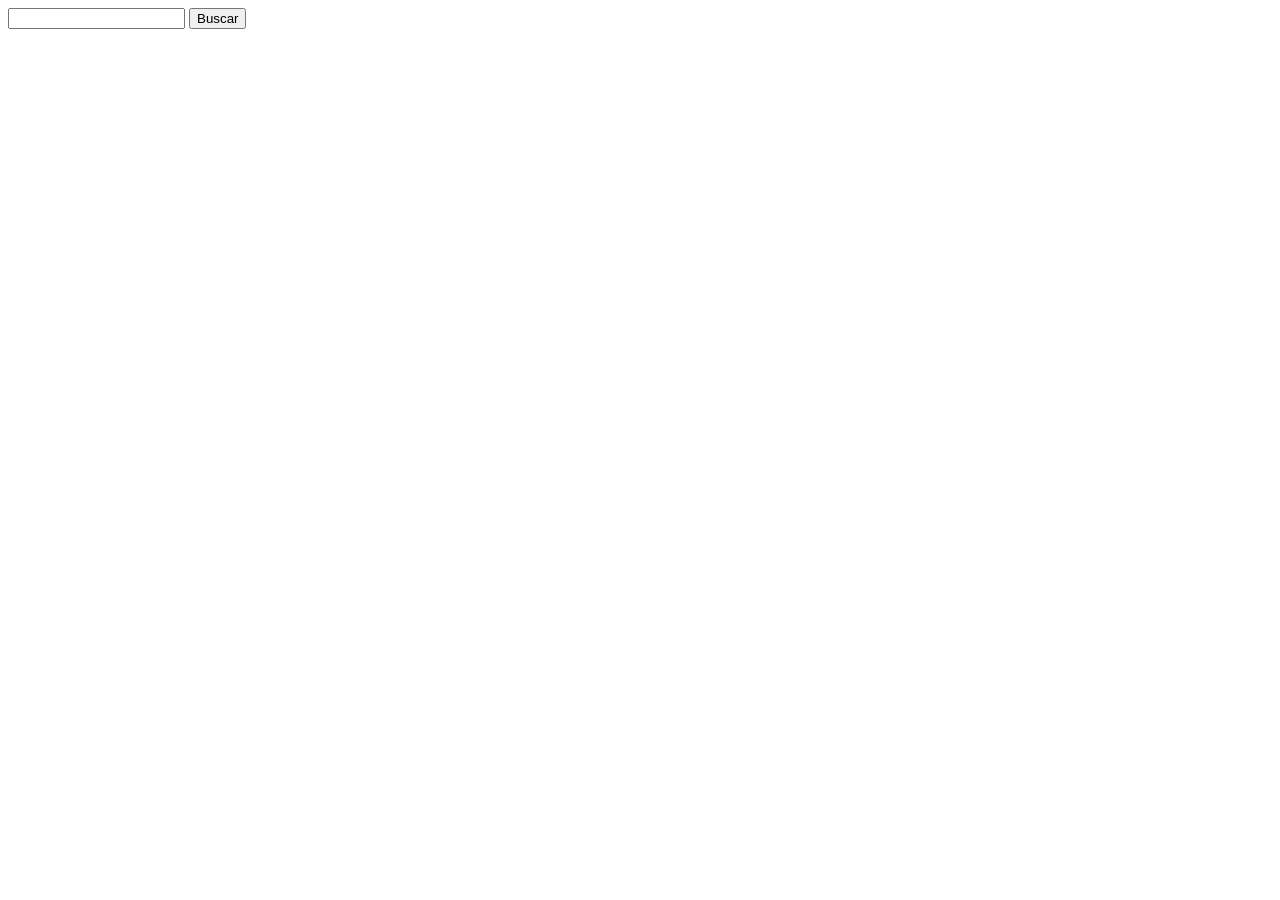
==== index.html @ 593d416b "Buscador de google" ====
<!DOCTYPE html>
<html lang="es">
    <head>
        <meta charset="UTF-8">
        <title>Inicio</title>
    </head>
    <body>
        <form action="https://www.google.com/search" method="get">
            <input type="text" name="q">
            <button type="submit">Buscar</button>
        </form>
    </body>
</html>
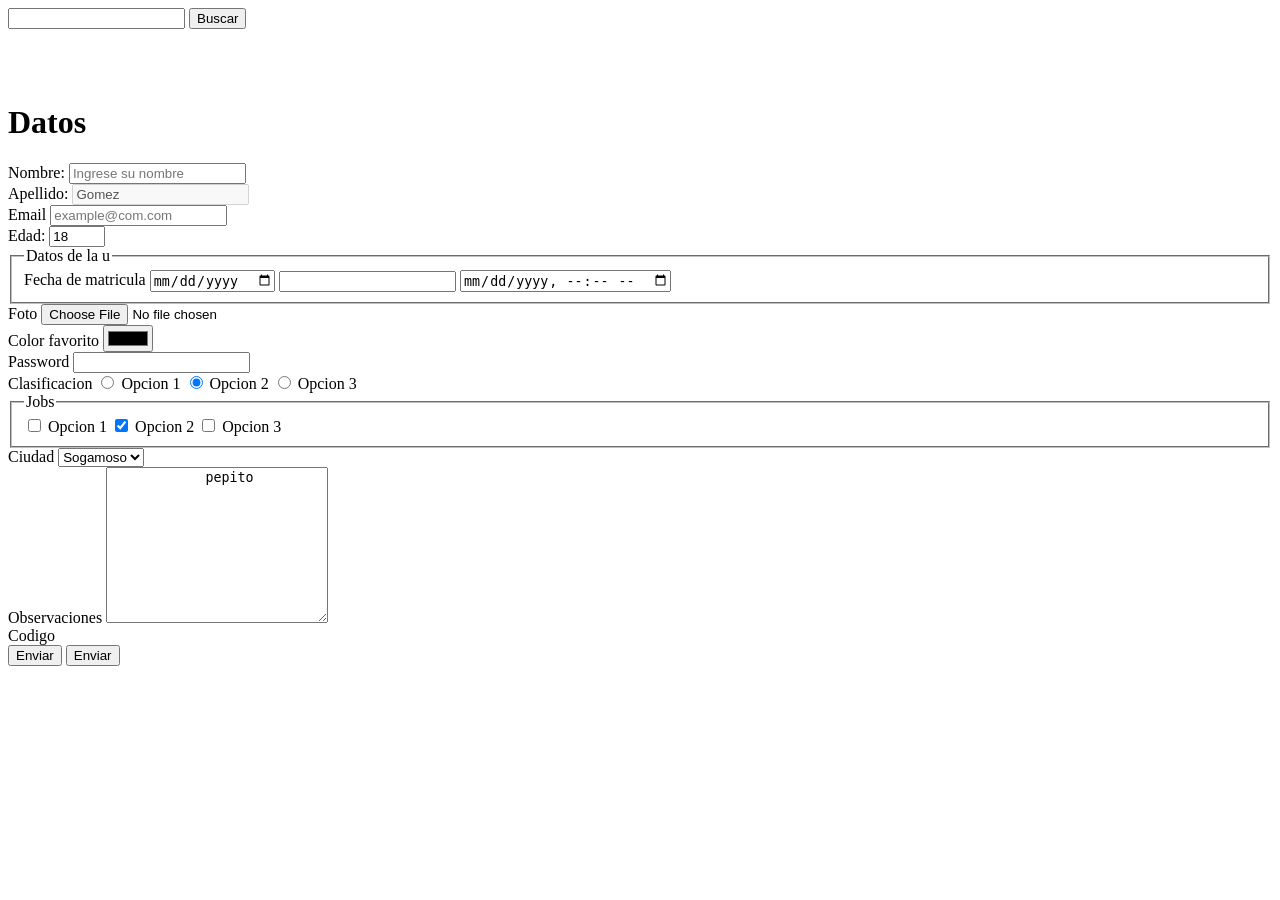
==== commit 3213b1b5: "Formulario e inputs en html" ====
--- a/index.html
+++ b/index.html
@@ -1,13 +1,116 @@
 <!DOCTYPE html>
 <html lang="es">
-    <head>
-        <meta charset="UTF-8">
-        <title>Inicio</title>
-    </head>
-    <body>
-        <form action="https://www.google.com/search" method="get">
-            <input type="text" name="q">
-            <button type="submit">Buscar</button>
-        </form>
-    </body>
-</html>+  <head>
+    <meta charset="UTF-8" />
+    <title>Inicio</title>
+  </head>
+  <body>
+    <form action="https://www.google.com/search" method="get">
+      <input type="text" name="q" />
+      <button type="submit">Buscar</button>
+    </form>
+    <br />
+    <br />
+    <br />
+    <h1>Datos</h1>
+    <form action="#">
+      <label for="nom">Nombre:</label>
+      <input 
+      id="nom"
+      type="text" 
+      name="nombre" 
+      placeholder="Ingrese su nombre" 
+      />
+      <br>
+      <label>Apellido:</label>
+      <input type="text"
+      name="apellido"
+      value="Gomez"
+      disabled>
+      <div>
+        <label>Email</label>
+        <input 
+        type="email" 
+        name="correo" 
+        placeholder="example@com.com"
+        maxlength="60"
+        required>
+      </div>
+      <div>
+        <label>Edad:</label>
+        <input type="number" name="edad" value="18" min="1" max="120">
+      </div>
+      <fieldset>
+        <legend>Datos de la u</legend>
+        <label>Fecha de matricula</label>
+        <input type="date" name="fechaMatricula">
+        <input type="datetime" name="fechaMatriculaDos">
+        <input type="datetime-local" name="fechaMatriculaTres">
+      </fieldset>
+      <div>
+        <label>Foto</label>
+        <input type="file" name="foto">
+      </div>
+      <div>
+        <label>Color favorito</label>
+        <input type="color" name="colorFav">
+      </div>
+      <div>
+        <label>Password</label>
+        <input type="password" name="pwd">
+      </div>
+      <div>
+        <label>Clasificacion</label>
+        <label>
+            <input type="radio" name="clasificacion" value="A">
+            Opcion 1
+        </label>
+        <label>
+            <input type="radio" name="clasificacion" value="B" checked>
+            Opcion 2
+        </label>
+        <label>
+            <input type="radio" name="clasificacion" value="C">
+            Opcion 3
+        </label>
+      </div>
+      <fieldset>
+        <legend>Jobs</legend>
+        <label>
+            <input type="checkbox" name="opt1">
+            Opcion 1
+        </label>
+        <label>
+            <input type="checkbox" name="opt2" checked>
+            Opcion 2
+        </label>
+        <label>
+            <input type="checkbox" name="opt3">
+            Opcion 3
+        </label>
+      </fieldset>
+      <div>
+        <label>Ciudad</label>
+        <select name="ciudad">
+            <option value="1">Tunja</option>
+            <option value="2">Duitama</option>
+            <option value="3" selected>Sogamoso</option>
+        </select>
+      </div>
+      <div>
+        <label>Observaciones</label>
+        <textarea name="obs" cols="25" rows="10">
+            pepito
+        </textarea>
+      </div>
+      <div>
+        <label>Codigo</label>
+        <input type="hidden" name="cod" value="12345">
+      </div>
+      <div>
+        <button type="submit">Enviar</button>
+        <input type="submit" value="Enviar">
+      </div>
+    </form>
+  </body>
+</html>
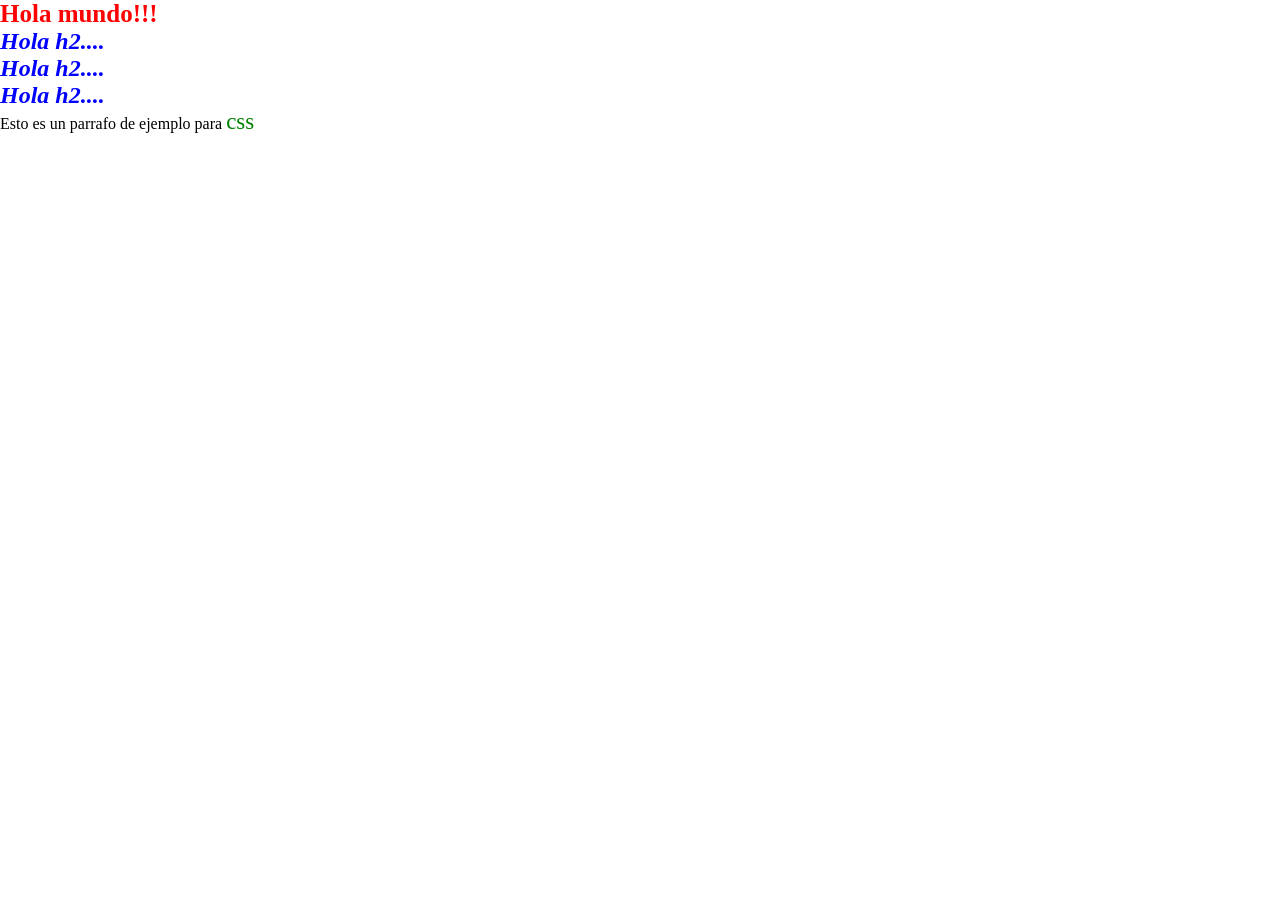
==== commit 90b257f3: "Introducción a css" ====
--- a/index.html
+++ b/index.html
@@ -3,114 +3,25 @@
   <head>
     <meta charset="UTF-8" />
     <title>Inicio</title>
+    <style>
+      h2 {
+        color: blue;
+        font-style: italic;
+      }
+      .parrafo span{
+        color: green;
+        font-size: 23px;
+      }
+    </style>
+    <link rel="stylesheet" href="css/inicio.css">
   </head>
   <body>
-    <form action="https://www.google.com/search" method="get">
-      <input type="text" name="q" />
-      <button type="submit">Buscar</button>
-    </form>
-    <br />
-    <br />
-    <br />
-    <h1>Datos</h1>
-    <form action="#">
-      <label for="nom">Nombre:</label>
-      <input 
-      id="nom"
-      type="text" 
-      name="nombre" 
-      placeholder="Ingrese su nombre" 
-      />
-      <br>
-      <label>Apellido:</label>
-      <input type="text"
-      name="apellido"
-      value="Gomez"
-      disabled>
-      <div>
-        <label>Email</label>
-        <input 
-        type="email" 
-        name="correo" 
-        placeholder="example@com.com"
-        maxlength="60"
-        required>
-      </div>
-      <div>
-        <label>Edad:</label>
-        <input type="number" name="edad" value="18" min="1" max="120">
-      </div>
-      <fieldset>
-        <legend>Datos de la u</legend>
-        <label>Fecha de matricula</label>
-        <input type="date" name="fechaMatricula">
-        <input type="datetime" name="fechaMatriculaDos">
-        <input type="datetime-local" name="fechaMatriculaTres">
-      </fieldset>
-      <div>
-        <label>Foto</label>
-        <input type="file" name="foto">
-      </div>
-      <div>
-        <label>Color favorito</label>
-        <input type="color" name="colorFav">
-      </div>
-      <div>
-        <label>Password</label>
-        <input type="password" name="pwd">
-      </div>
-      <div>
-        <label>Clasificacion</label>
-        <label>
-            <input type="radio" name="clasificacion" value="A">
-            Opcion 1
-        </label>
-        <label>
-            <input type="radio" name="clasificacion" value="B" checked>
-            Opcion 2
-        </label>
-        <label>
-            <input type="radio" name="clasificacion" value="C">
-            Opcion 3
-        </label>
-      </div>
-      <fieldset>
-        <legend>Jobs</legend>
-        <label>
-            <input type="checkbox" name="opt1">
-            Opcion 1
-        </label>
-        <label>
-            <input type="checkbox" name="opt2" checked>
-            Opcion 2
-        </label>
-        <label>
-            <input type="checkbox" name="opt3">
-            Opcion 3
-        </label>
-      </fieldset>
-      <div>
-        <label>Ciudad</label>
-        <select name="ciudad">
-            <option value="1">Tunja</option>
-            <option value="2">Duitama</option>
-            <option value="3" selected>Sogamoso</option>
-        </select>
-      </div>
-      <div>
-        <label>Observaciones</label>
-        <textarea name="obs" cols="25" rows="10">
-            pepito
-        </textarea>
-      </div>
-      <div>
-        <label>Codigo</label>
-        <input type="hidden" name="cod" value="12345">
-      </div>
-      <div>
-        <button type="submit">Enviar</button>
-        <input type="submit" value="Enviar">
-      </div>
-    </form>
+    <h1 style="color: red;font-size: 25px;">Hola mundo!!!</h1>
+    <h2>Hola h2....</h2>
+    <h2>Hola h2....</h2>
+    <h2>Hola h2....</h2>
+    <p class="parrafo">
+      Esto es un parrafo de ejemplo para <span>css</span>
+    </p>
   </body>
 </html>
--- a/css/inicio.css
+++ b/css/inicio.css
@@ -0,0 +1,4 @@
+* {
+    margin: 0px;
+    padding: 0px;
+}
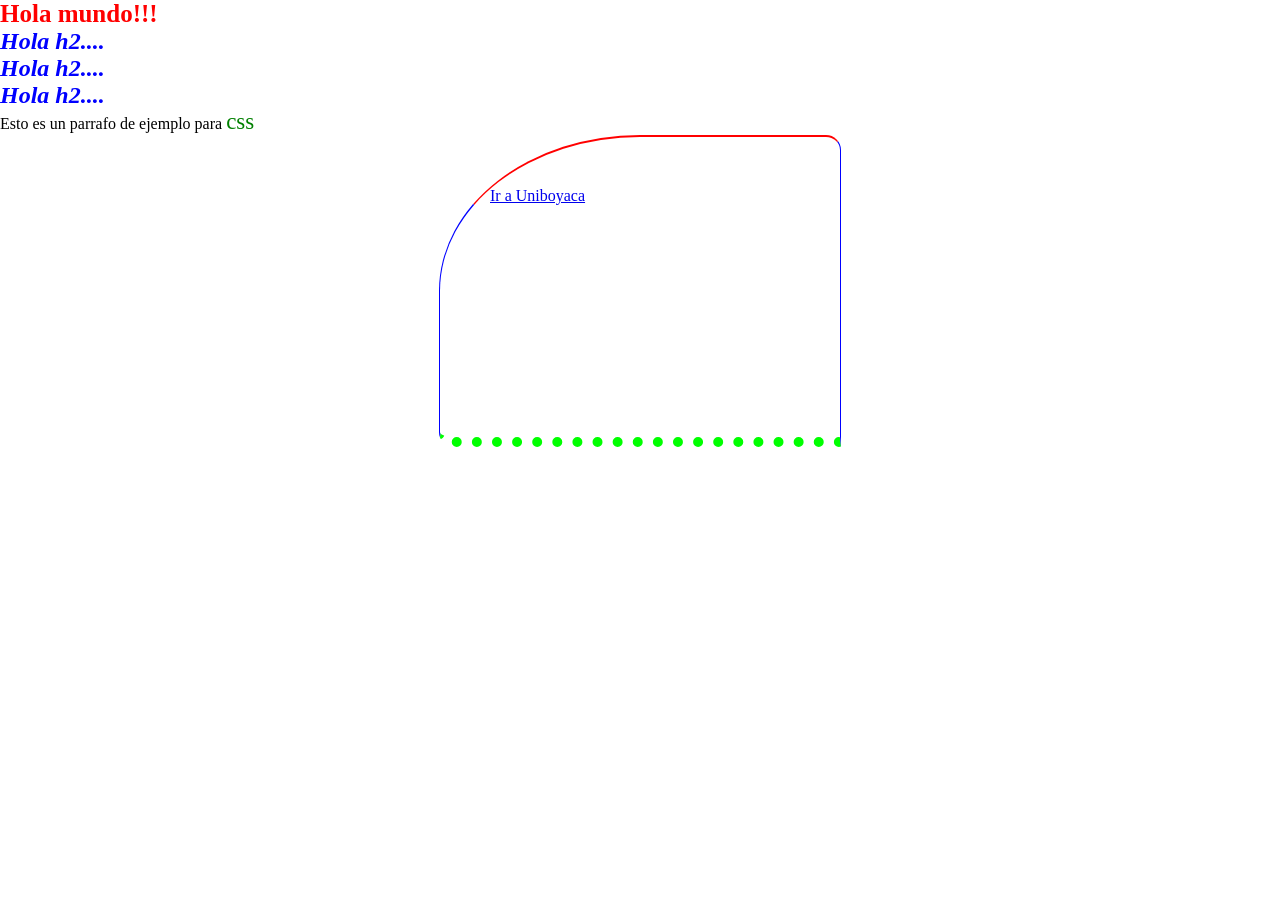
==== commit ba6ae156: "BOrder" ====
--- a/index.html
+++ b/index.html
@@ -23,5 +23,10 @@
     <p class="parrafo">
       Esto es un parrafo de ejemplo para <span>css</span>
     </p>
+    <div class="ejemplo">
+      <a href="https://www.uniboyaca.edu.co" target="_blank">
+        Ir a Uniboyaca
+      </a>
+    </div>
   </body>
 </html>
--- a/css/inicio.css
+++ b/css/inicio.css
@@ -1,4 +1,33 @@
 * {
     margin: 0px;
     padding: 0px;
+}
+
+.ejemplo{
+    border-width: 1px;
+    border-color: #000000;
+    border-style: dotted;
+    border: 1px solid #0000ff;
+    border-top: 2px double #ff0000;
+    border-bottom: 10px dotted #00ff00;
+    border-radius: 15px;
+    border-bottom-right-radius: 0px ;
+    border-top-left-radius: 50%;
+    width: 300px;
+    height: 200px;
+    min-width: 200px;
+    max-width: 300px;
+    margin: 16px;
+    margin: 25px 100px;
+    margin: 25px 100px 150px 200px;
+    margin-top: 25px;
+    margin-right: 100px;
+    margin-bottom: 150px;
+    margin-left: 200px;
+    margin-block: 50px;
+    margin-block-start: 50px;
+    margin-block-end: 25px;
+    margin-inline: 100px;
+    margin: auto;
+    padding: 50px;
 }
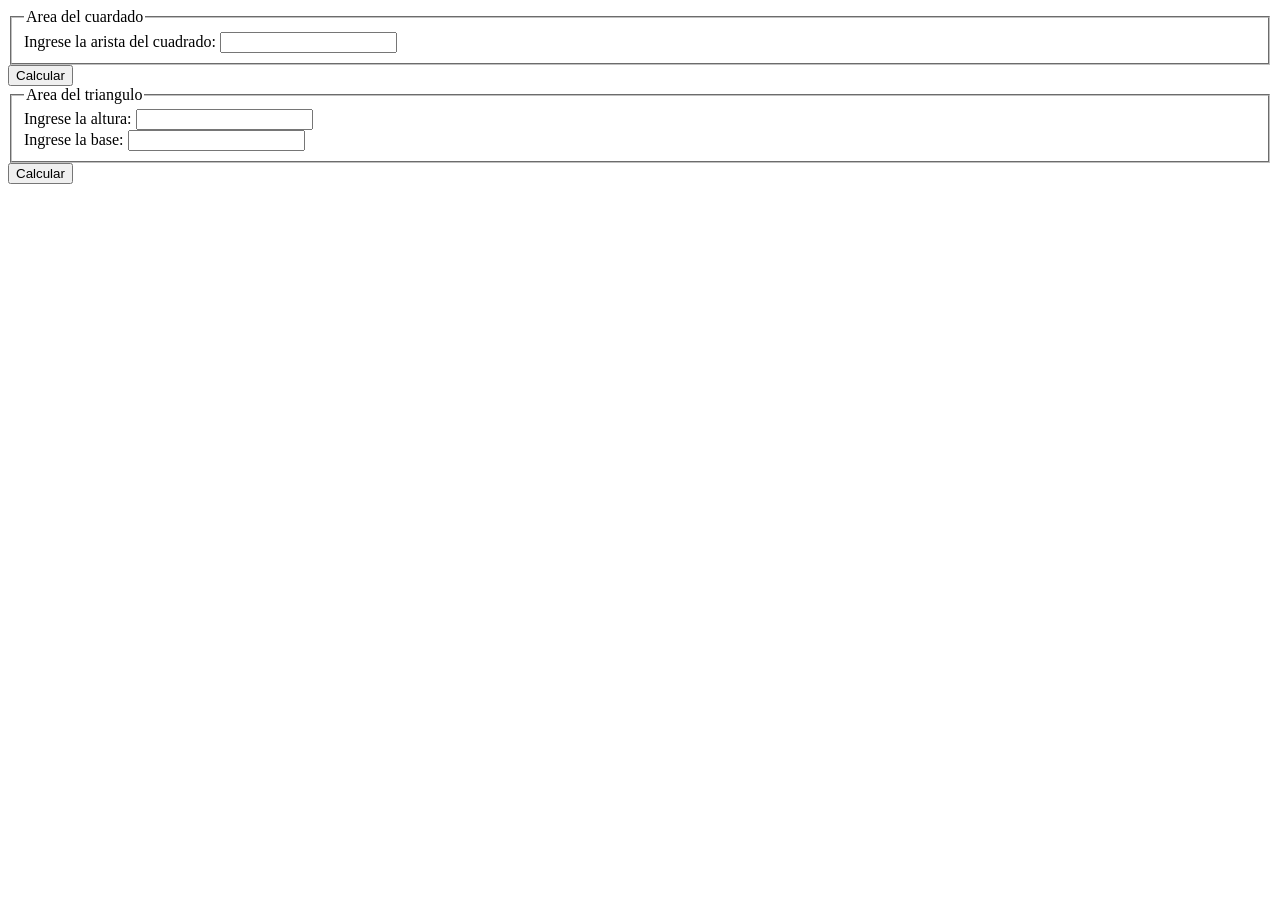
==== commit 91b7cf67: "POO" ====
--- a/index.html
+++ b/index.html
@@ -2,31 +2,37 @@
 <html lang="es">
   <head>
     <meta charset="UTF-8" />
-    <title>Inicio</title>
-    <style>
-      h2 {
-        color: blue;
-        font-style: italic;
-      }
-      .parrafo span{
-        color: green;
-        font-size: 23px;
-      }
-    </style>
-    <link rel="stylesheet" href="css/inicio.css">
+    <title>Figuras</title>
   </head>
   <body>
-    <h1 style="color: red;font-size: 25px;">Hola mundo!!!</h1>
-    <h2>Hola h2....</h2>
-    <h2>Hola h2....</h2>
-    <h2>Hola h2....</h2>
-    <p class="parrafo">
-      Esto es un parrafo de ejemplo para <span>css</span>
-    </p>
-    <div class="ejemplo">
-      <a href="https://www.uniboyaca.edu.co" target="_blank">
-        Ir a Uniboyaca
-      </a>
-    </div>
+    <section>
+        <form action="areas.php" method="post">
+            <input type="hidden" name="figura" value="cuadrado">
+            <fieldset>
+                <legend>Area del cuardado</legend>
+                <div>
+                    <label>Ingrese la arista del cuadrado:</label>
+                    <input type="number" name="arista" min="0" required>
+                </div>
+            </fieldset>
+            <button type="submit">Calcular</button>
+        </form>
+        
+        <form action="areas.php" method="get">
+            <input type="hidden" name="figura" value="triangulo">
+            <fieldset>
+                <legend>Area del triangulo</legend>
+                <div>
+                    <label>Ingrese la altura:</label>
+                    <input type="number" name="altura" min="0" required>
+                </div>
+                <div>
+                    <label>Ingrese la base:</label>
+                    <input type="number" name="base" min="0" required>
+                </div>
+            </fieldset>
+            <button type="submit">Calcular</button>
+        </form>
+    </section>
   </body>
 </html>
